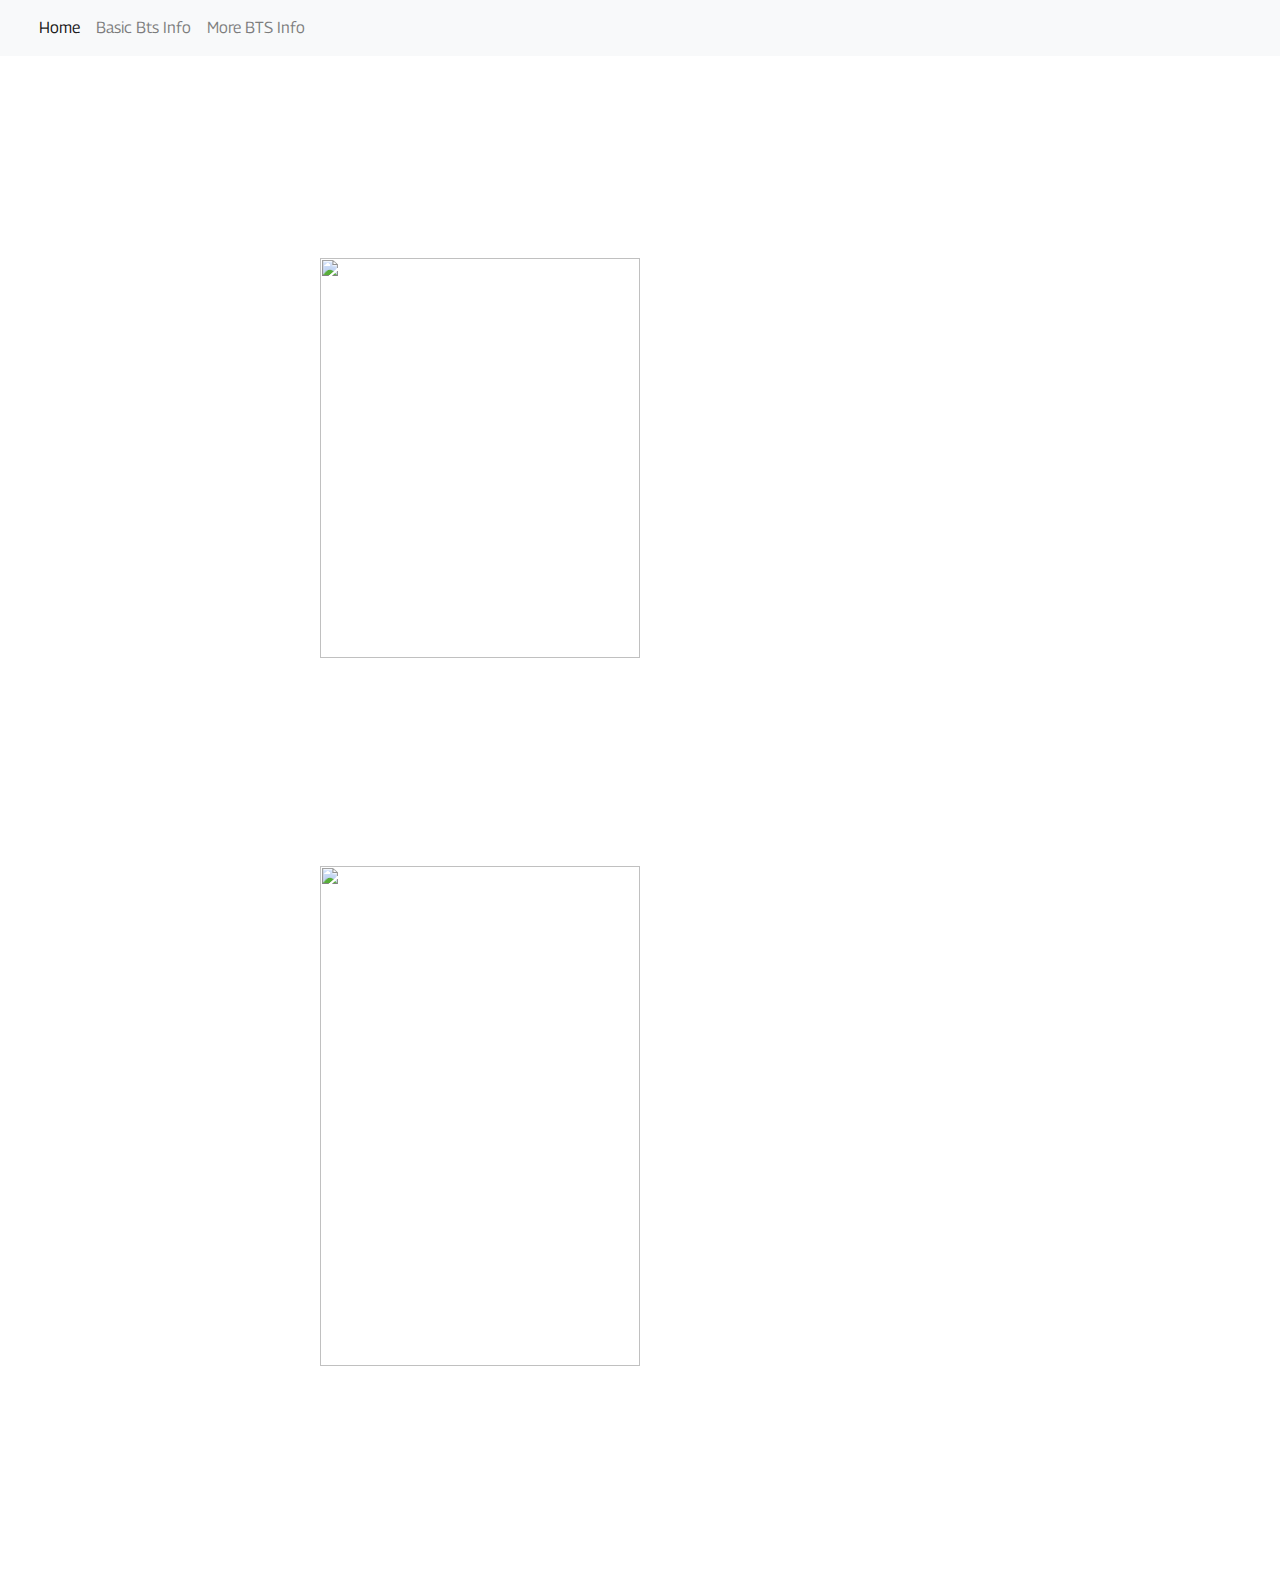
==== more info.html @ 0b853caf "Add files via upload" ====
<!DOCTYPE html>
<html>
<head>
	<title>Because BTS</title>
	<link rel="stylesheet" href="https://stackpath.bootstrapcdn.com/bootstrap/4.3.1/css/bootstrap.min.css" integrity="sha384-ggOyR0iXCbMQv3Xipma34MD+dH/1fQ784/j6cY/iJTQUOhcWr7x9JvoRxT2MZw1T" crossorigin="anonymous">
	<link rel="preconnect" href="https://fonts.googleapis.com">
<link rel="preconnect" href="https://fonts.gstatic.com" crossorigin>
<link href="https://fonts.googleapis.com/css2?family=Georama:wght@300&display=swap" rel="stylesheet">
	<link rel="stylesheet" type="text/css" href="more info css.css">
</head>
<body> 
	<nav class="navbar navbar-expand-lg navbar-light bg-light col-6 col-12">
  <div class="container-fluid">
    <button class="navbar-toggler" type="button" data-bs-toggle="collapse" data-bs-target="#navbarSupportedContent" aria-controls="navbarSupportedContent" aria-expanded="false" aria-label="Toggle navigation">
      <span class="navbar-toggler-icon"></span>
    </button>
    <div class="collapse navbar-collapse" id="navbarSupportedContent">
      <ul class="navbar-nav me-auto mb-2 mb-lg-0">
        <li class="nav-item">
          <a class="nav-link active" aria-current="page" href="
          file:///C:/Users/sandr/OneDrive/Desktop/index.html">Home</a>
        </li>
        <li class="nav-item">
          <a class="nav-link" href="website bish.html">Basic Bts Info</a>
        </li>
        </li>
        <li class="nav-item">
          <a class="nav-link" href="more info.html" tabindex="-1" aria-disabled="true">More BTS Info</a>
        </li>
      </ul>
    </div>
  </div>
</nav>
	<h1>More About BTS</h1>
<p>BTS (Korean: 방탄소년단; RR: Bangtan Sonyeondan), also known as the Bangtan Boys, is a seven-member South Korean boy band that began formation in 2010 and debuted in 2013 under Big Hit Entertainment.[4] The septet—composed of Jin, Suga, J-Hope, RM, Jimin, V, and Jungkook—co-writes and co-produces much of their own output. Originally a hip hop group, their musical style has evolved to include a wide range of genres. Their lyrics, often focused on personal and social commentary, touch on the themes of mental health, troubles of school-age youth and coming-of-age, loss, the journey towards loving oneself, and individualism. Their work features references to literature and psychological concepts and includes an alternative universe storyline. The group has released several albums and performed on several world tours.</p>
<img src="https://i1.wp.com/ilovekpopinfo.com/wp-content/uploads/2018/09/bts-then-and-now-.png?fit=1920%2C1150" width="600" height="400" class="center">
<p>After debuting in 2013 with their single album 2 Cool 4 Skool, BTS released their first Korean-language studio album, Dark & Wild, and Japanese-language studio album, Wake Up, in 2014. The group's second Korean studio album, Wings (2016), was their first to sell one million copies in South Korea. By 2017, BTS crossed into the global music market, leading the Korean Wave into the United States and breaking numerous sales records. They became the first Korean group to receive a certification from the Recording Industry Association of America (RIAA) for their single "Mic Drop", as well as the first Korean act to top the US Billboard 200 chart with their studio album Love Yourself: Tear (2018). BTS also became the fastest group since the Beatles to earn four US number-one albums, doing so in less than two years. Love Yourself: Answer (2018) was the first Korean album certified platinum by the RIAA. In 2020, BTS became the first all-South Korean act to reach number one on the Billboard Global 200 and US Billboard Hot 100 with their Grammy-nominated single "Dynamite". It was followed by "Savage Love", "Life Goes On", "Butter", and "Permission to Dance", which made them the act with the fastest accumulation of five US number-one singles since Michael Jackson.</p>
<img src="https://headlineplanet.com/home/wp-content/uploads/2020/08/BTS-Dynamite-Press-Photos-758x758.jpeg"width="600" height="500" class="center">
<p>Having sold over 20 million albums on the Gaon Music Chart, BTS is the best-selling artist in South Korean history and holds the best-selling album in South Korea with Map of the Soul: 7. They are the first and only Asian and non-English speaking act to be named the IFPI Global Recording Artist of the Year (2020) and to chart on Billboard's Top Touring Artists of the 2010s (placing at number 45). During their Love Yourself World Tour, BTS became the first Asian and first non-English speaking act to headline and sell out both Wembley Stadium and Rose Bowl Stadium. Featured on Time's international cover as "Next Generation Leaders", BTS has also appeared in the magazine's lists of the 25 most influential people on the internet (2017–2019) and the 100 most influential people in the world (2019), where they were dubbed "Princes of Pop". BTS received numerous accolades for their work, including 6 American Music Awards, 9 Billboard Music Awards and 24 Golden Disk Awards, and nominations for a Grammy Award and a Brit Award. Following the establishment of their Love Myself anti-violence campaign in partnership with UNICEF, BTS addressed the United Nations 73rd and 75th General Assemblies and became the youngest ever recipients of the Order of Cultural Merit from the President of South Korea due to their contributions in spreading Korean culture and language.</p>
</body>
</html>
---- more info css.css ----
/*selector{
	property: value;
}*/
body{background: url(https://i.pinimg.com/originals/b2/3e/c2/b23ec272e466f786a5c07700a405c983.jpg) no-repeat center center fixed;
background-size: cover;
font-family: 'Georama', sans-serif;
}
p{
	color: white;
	text-align: center;
}
h1{
	margin-top: 10px;
	color: white;
	text-align: center;
}
.center{
	display: block;
	margin-left: auto;
	margin-right: auto;
	width: 50%;
}
a{
	color: white;
	text-decoration: none;
}
a:hover{
	text-decoration: underline;
}
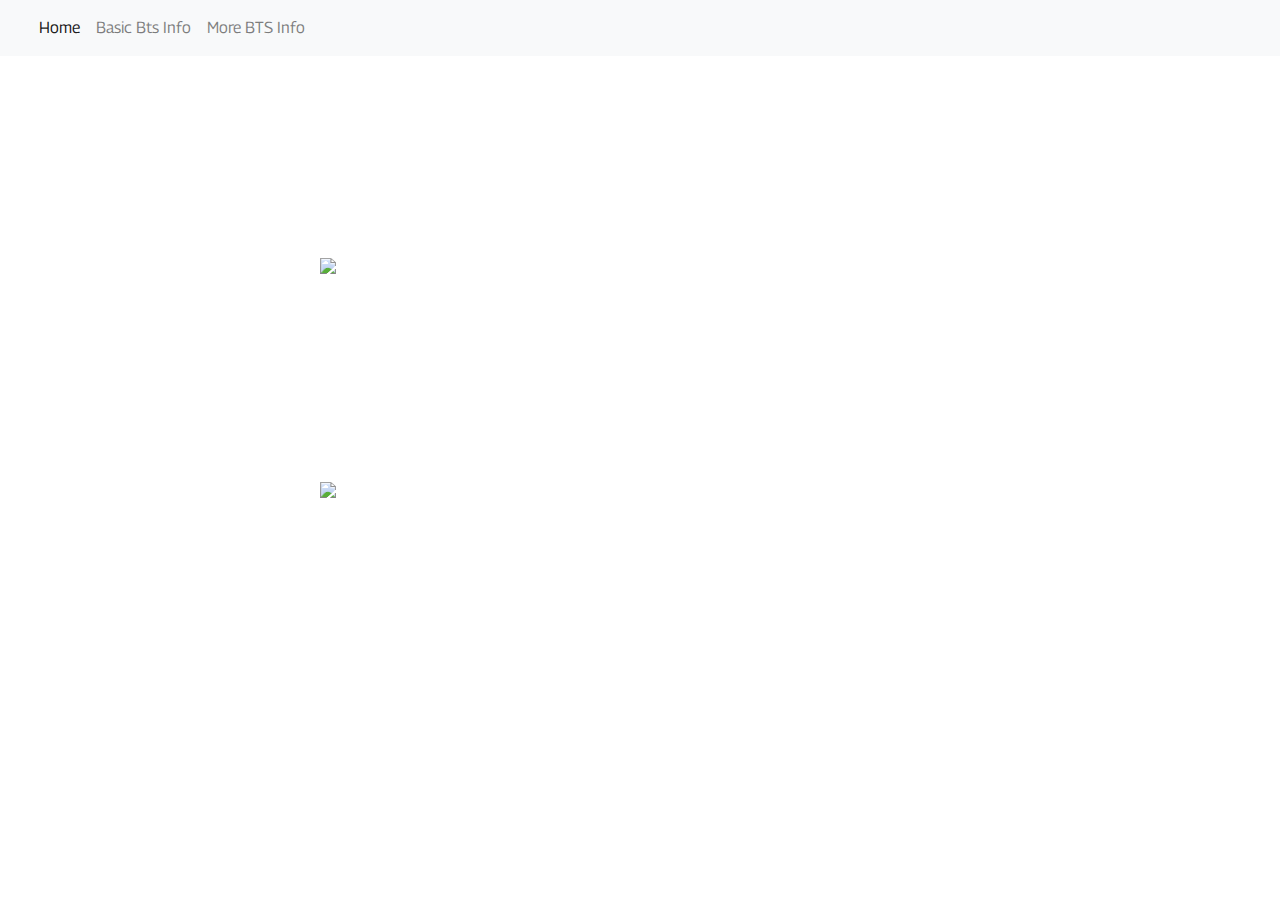
==== commit f79fadc5: "Update more info.html" ====
--- a/more info.html
+++ b/more info.html
@@ -1,7 +1,8 @@
 <!DOCTYPE html>
 <html>
 <head>
-	<title>Because BTS</title>
+	<title>BTS Fan Club</title>
+	<link rel="icon" href="Favicon-2.ico" type="image/x-icon">
 	<link rel="stylesheet" href="https://stackpath.bootstrapcdn.com/bootstrap/4.3.1/css/bootstrap.min.css" integrity="sha384-ggOyR0iXCbMQv3Xipma34MD+dH/1fQ784/j6cY/iJTQUOhcWr7x9JvoRxT2MZw1T" crossorigin="anonymous">
 	<link rel="preconnect" href="https://fonts.googleapis.com">
 <link rel="preconnect" href="https://fonts.gstatic.com" crossorigin>
@@ -18,7 +19,7 @@
       <ul class="navbar-nav me-auto mb-2 mb-lg-0">
         <li class="nav-item">
           <a class="nav-link active" aria-current="page" href="
-          file:///C:/Users/sandr/OneDrive/Desktop/index.html">Home</a>
+            index.html">Home</a>
         </li>
         <li class="nav-item">
           <a class="nav-link" href="website bish.html">Basic Bts Info</a>
@@ -33,9 +34,12 @@
 </nav>
 	<h1>More About BTS</h1>
 <p>BTS (Korean: 방탄소년단; RR: Bangtan Sonyeondan), also known as the Bangtan Boys, is a seven-member South Korean boy band that began formation in 2010 and debuted in 2013 under Big Hit Entertainment.[4] The septet—composed of Jin, Suga, J-Hope, RM, Jimin, V, and Jungkook—co-writes and co-produces much of their own output. Originally a hip hop group, their musical style has evolved to include a wide range of genres. Their lyrics, often focused on personal and social commentary, touch on the themes of mental health, troubles of school-age youth and coming-of-age, loss, the journey towards loving oneself, and individualism. Their work features references to literature and psychological concepts and includes an alternative universe storyline. The group has released several albums and performed on several world tours.</p>
-<img src="https://i1.wp.com/ilovekpopinfo.com/wp-content/uploads/2018/09/bts-then-and-now-.png?fit=1920%2C1150" width="600" height="400" class="center">
+<img src="https://i1.wp.com/ilovekpopinfo.com/wp-content/uploads/2018/09/bts-then-and-now-.png?fit=1920%2C1150" class="center md-col-3">
 <p>After debuting in 2013 with their single album 2 Cool 4 Skool, BTS released their first Korean-language studio album, Dark & Wild, and Japanese-language studio album, Wake Up, in 2014. The group's second Korean studio album, Wings (2016), was their first to sell one million copies in South Korea. By 2017, BTS crossed into the global music market, leading the Korean Wave into the United States and breaking numerous sales records. They became the first Korean group to receive a certification from the Recording Industry Association of America (RIAA) for their single "Mic Drop", as well as the first Korean act to top the US Billboard 200 chart with their studio album Love Yourself: Tear (2018). BTS also became the fastest group since the Beatles to earn four US number-one albums, doing so in less than two years. Love Yourself: Answer (2018) was the first Korean album certified platinum by the RIAA. In 2020, BTS became the first all-South Korean act to reach number one on the Billboard Global 200 and US Billboard Hot 100 with their Grammy-nominated single "Dynamite". It was followed by "Savage Love", "Life Goes On", "Butter", and "Permission to Dance", which made them the act with the fastest accumulation of five US number-one singles since Michael Jackson.</p>
-<img src="https://headlineplanet.com/home/wp-content/uploads/2020/08/BTS-Dynamite-Press-Photos-758x758.jpeg"width="600" height="500" class="center">
+<img src="https://headlineplanet.com/home/wp-content/uploads/2020/08/BTS-Dynamite-Press-Photos-758x758.jpeg" class="center md-col-3">
 <p>Having sold over 20 million albums on the Gaon Music Chart, BTS is the best-selling artist in South Korean history and holds the best-selling album in South Korea with Map of the Soul: 7. They are the first and only Asian and non-English speaking act to be named the IFPI Global Recording Artist of the Year (2020) and to chart on Billboard's Top Touring Artists of the 2010s (placing at number 45). During their Love Yourself World Tour, BTS became the first Asian and first non-English speaking act to headline and sell out both Wembley Stadium and Rose Bowl Stadium. Featured on Time's international cover as "Next Generation Leaders", BTS has also appeared in the magazine's lists of the 25 most influential people on the internet (2017–2019) and the 100 most influential people in the world (2019), where they were dubbed "Princes of Pop". BTS received numerous accolades for their work, including 6 American Music Awards, 9 Billboard Music Awards and 24 Golden Disk Awards, and nominations for a Grammy Award and a Brit Award. Following the establishment of their Love Myself anti-violence campaign in partnership with UNICEF, BTS addressed the United Nations 73rd and 75th General Assemblies and became the youngest ever recipients of the Order of Cultural Merit from the President of South Korea due to their contributions in spreading Korean culture and language.</p>
+
+	<script src="https://cdn.jsdelivr.net/npm/@popperjs/core@2.9.3/dist/umd/popper.min.js" integrity="sha384-eMNCOe7tC1doHpGoWe/6oMVemdAVTMs2xqW4mwXrXsW0L84Iytr2wi5v2QjrP/xp" crossorigin="anonymous"></script>
+<script src="https://cdn.jsdelivr.net/npm/bootstrap@5.1.0/dist/js/bootstrap.min.js" integrity="sha384-cn7l7gDp0eyniUwwAZgrzD06kc/tftFf19TOAs2zVinnD/C7E91j9yyk5//jjpt/" crossorigin="anonymous"></script>
 </body>
-</html>+</html>
